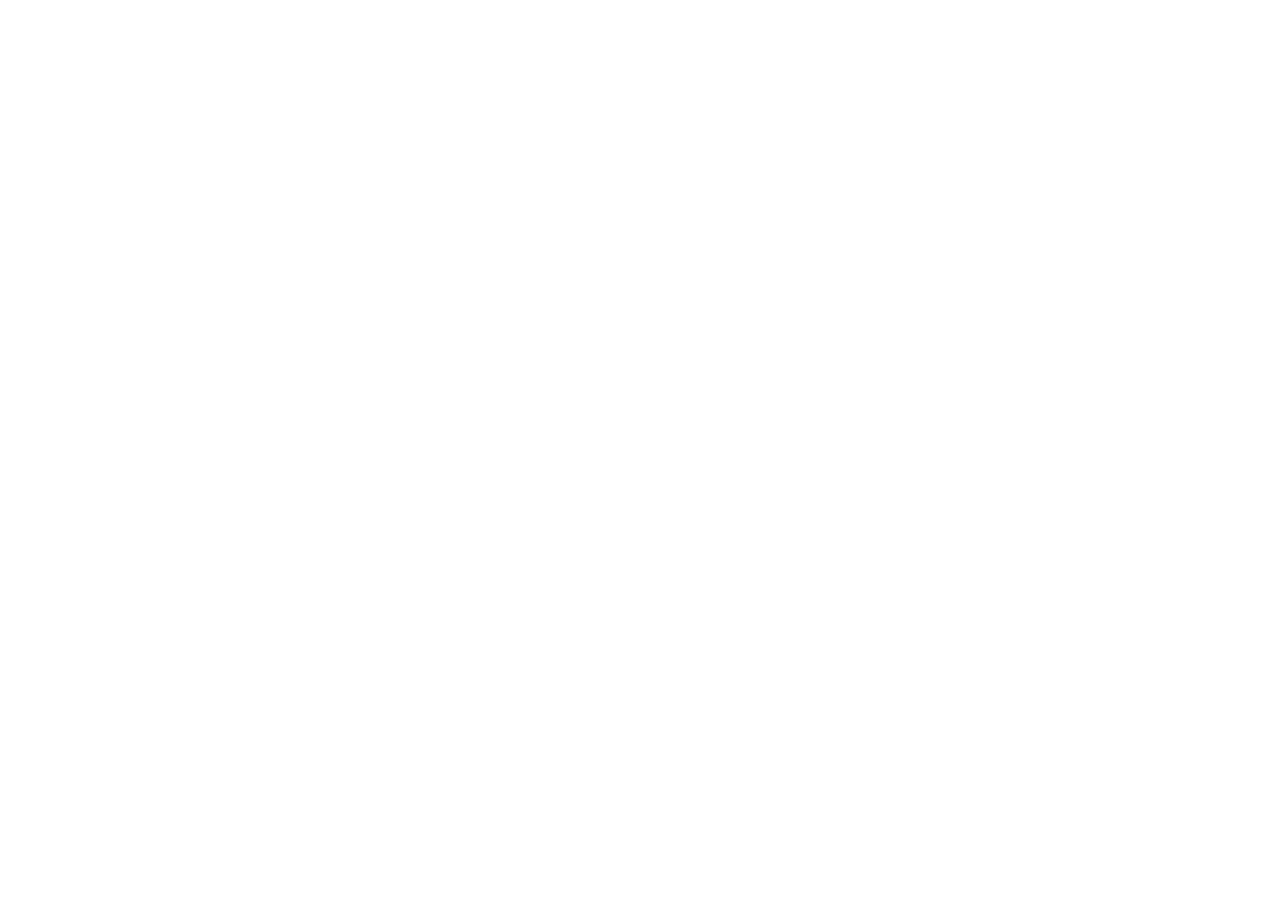
==== index.html @ 1b1bfdd9 "Updates" ====
<!DOCTYPE html>
<html lang="en">
<head>
    <meta charset="UTF-8">
    <meta name="viewport" content="width=device-width, initial-scale=1.0">
    <link rel="stylesheet" href="style.css">
    <title>Document</title>
</head>
<body>

    <div class ="container">
        <section class="section">

        </section>
    </div>

    <script src="script.js"></script>
</body>
</html>
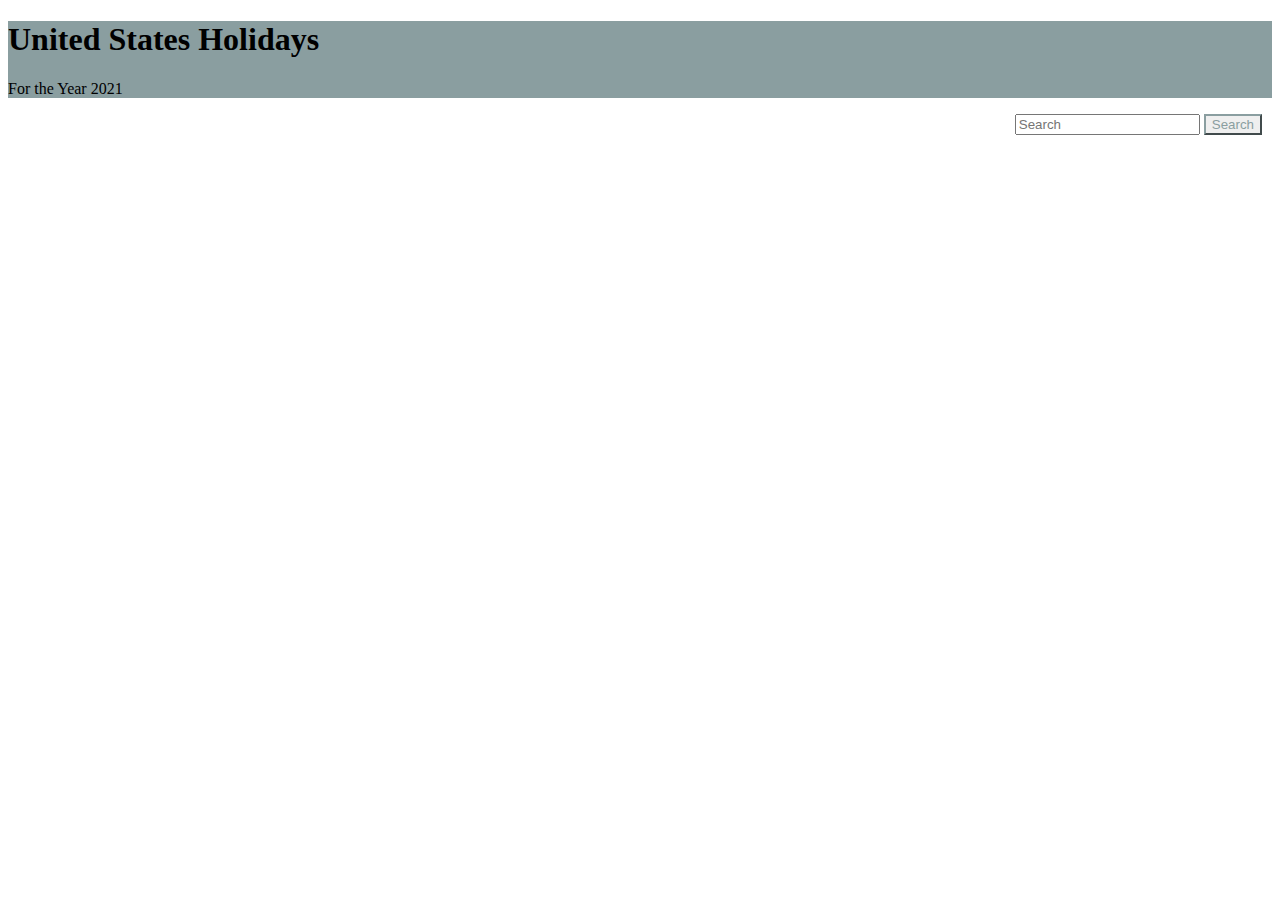
==== commit 64d9cb08: "Updates to styling" ====
--- a/index.html
+++ b/index.html
@@ -3,17 +3,48 @@
 <head>
     <meta charset="UTF-8">
     <meta name="viewport" content="width=device-width, initial-scale=1.0">
+
+    <link rel="stylesheet" href="https://cdn.jsdelivr.net/npm/bootstrap@4.5.3/dist/css/bootstrap.min.css" integrity="sha384-TX8t27EcRE3e/ihU7zmQxVncDAy5uIKz4rEkgIXeMed4M0jlfIDPvg6uqKI2xXr2" crossorigin="anonymous">
+
     <link rel="stylesheet" href="style.css">
-    <title>Document</title>
+
+    <title>2021 Holidays in the United States</title>
 </head>
 <body>
 
-    <div class ="container">
-        <section class="section">
+    <div class ="wrapper">
 
-        </section>
+        <!--JUMBOTRON-->
+        <div class="jumbotron jumbotron-fluid">
+            <div class="container">
+              <h1 class="display-4">United States Holidays</h1>
+              <p class="lead">For the Year 2021</p>
+            </div>
+        </div>
+        <!--JUMBOTRON-->
+        
+         <!--SEARCH BAR-->
+         <!--<nav class="navbar navbar-light bg-light">-->
+            <form class="form-inline">
+              <input class="form-control mr-sm-2" type="search" placeholder="Search" aria-label="Search">
+              <button class="btn btn-outline-success my-2 my-sm-0" type="submit">Search</button>
+            </form>
+            <br>
+            <br>
+          <!--</nav>-->
+        <!--SEARCH BAR-->
+
+        <ul class="container">
+
+        </ul>
+    
     </div>
 
+
     <script src="script.js"></script>
+
+    <script src="https://code.jquery.com/jquery-3.5.1.slim.min.js" integrity="sha384-DfXdz2htPH0lsSSs5nCTpuj/zy4C+OGpamoFVy38MVBnE+IbbVYUew+OrCXaRkfj" crossorigin="anonymous"></script>
+    <script src="https://cdn.jsdelivr.net/npm/popper.js@1.16.1/dist/umd/popper.min.js" integrity="sha384-9/reFTGAW83EW2RDu2S0VKaIzap3H66lZH81PoYlFhbGU+6BZp6G7niu735Sk7lN" crossorigin="anonymous"></script>
+    <script src="https://cdn.jsdelivr.net/npm/bootstrap@4.5.3/dist/js/bootstrap.min.js" integrity="sha384-w1Q4orYjBQndcko6MimVbzY0tgp4pWB4lZ7lr30WKz0vr/aWKhXdBNmNb5D92v7s" crossorigin="anonymous"></script>
 </body>
 </html>--- a/style.css
+++ b/style.css
@@ -0,0 +1,26 @@
+.jumbotron {
+    background-color: #8A9EA0
+}
+/*/*/
+ul {
+    display: grid;
+    grid-template-columns: 50% 0% 50% 0%;   
+}
+/*/*/
+li {
+    margin: 10px;
+}
+/*/*/
+
+.btn {
+    color: #8A9EA0;
+    border-color: #8A9EA0;
+}
+
+.form-inline {
+    position: relative;
+    float: right;
+    margin-right: 10px;
+   }
+
+
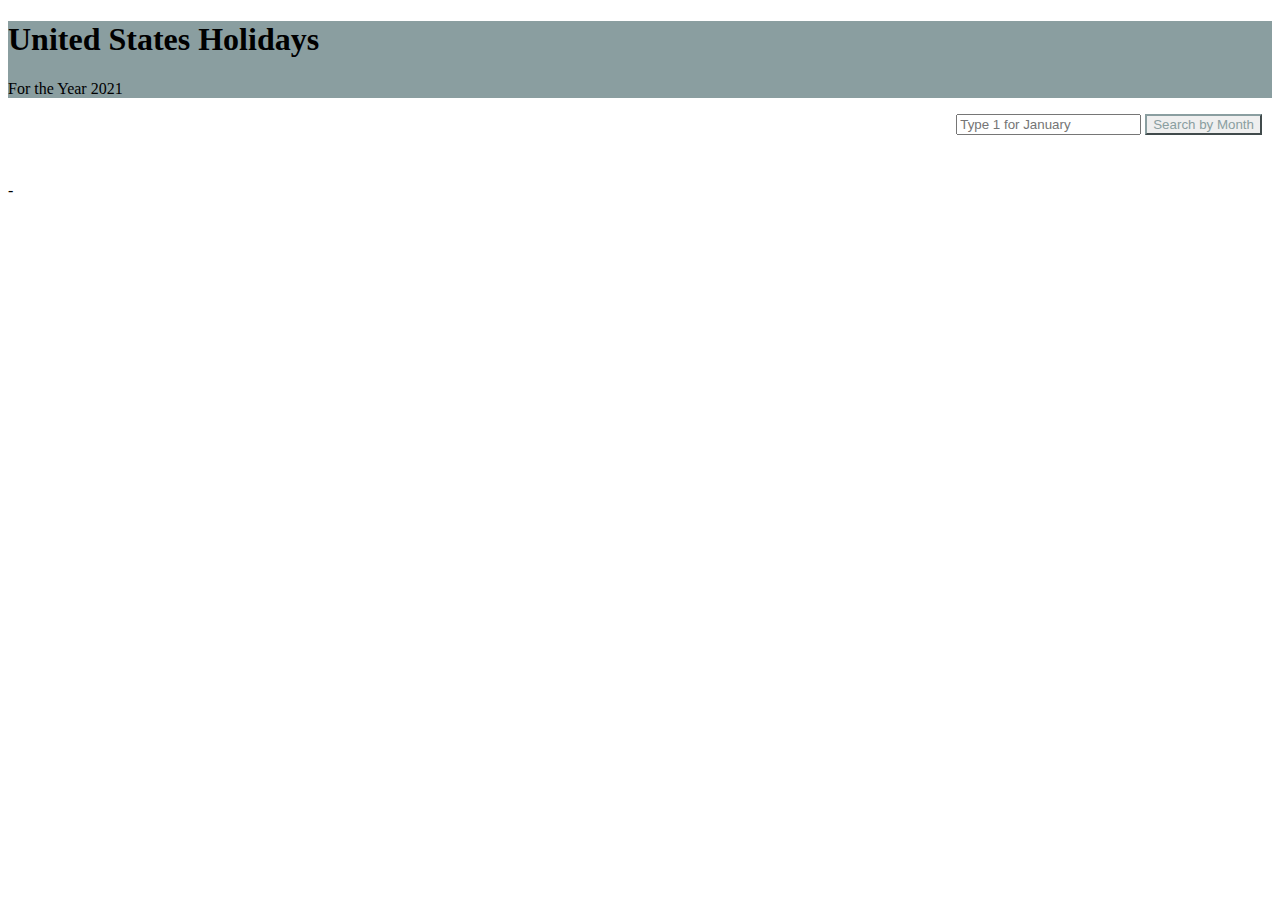
==== commit d952282a: "Added search bar" ====
--- a/index.html
+++ b/index.html
@@ -22,12 +22,12 @@
             </div>
         </div>
         <!--JUMBOTRON-->
-        
+
          <!--SEARCH BAR-->
          <!--<nav class="navbar navbar-light bg-light">-->
             <form class="form-inline">
-              <input class="form-control mr-sm-2" type="search" placeholder="Search" aria-label="Search">
-              <button class="btn btn-outline-success my-2 my-sm-0" type="submit">Search</button>
+              <input class="form-control mr-sm-2" type="search" placeholder="Type 1 for January" aria-label="Search">
+              <button class="btn btn-outline-success my-2 my-sm-0" type="submit">Search by Month</button>
             </form>
             <br>
             <br>
@@ -36,7 +36,7 @@
 
         <ul class="container">
 
-        </ul>
+        </ul>-
     
     </div>
 
